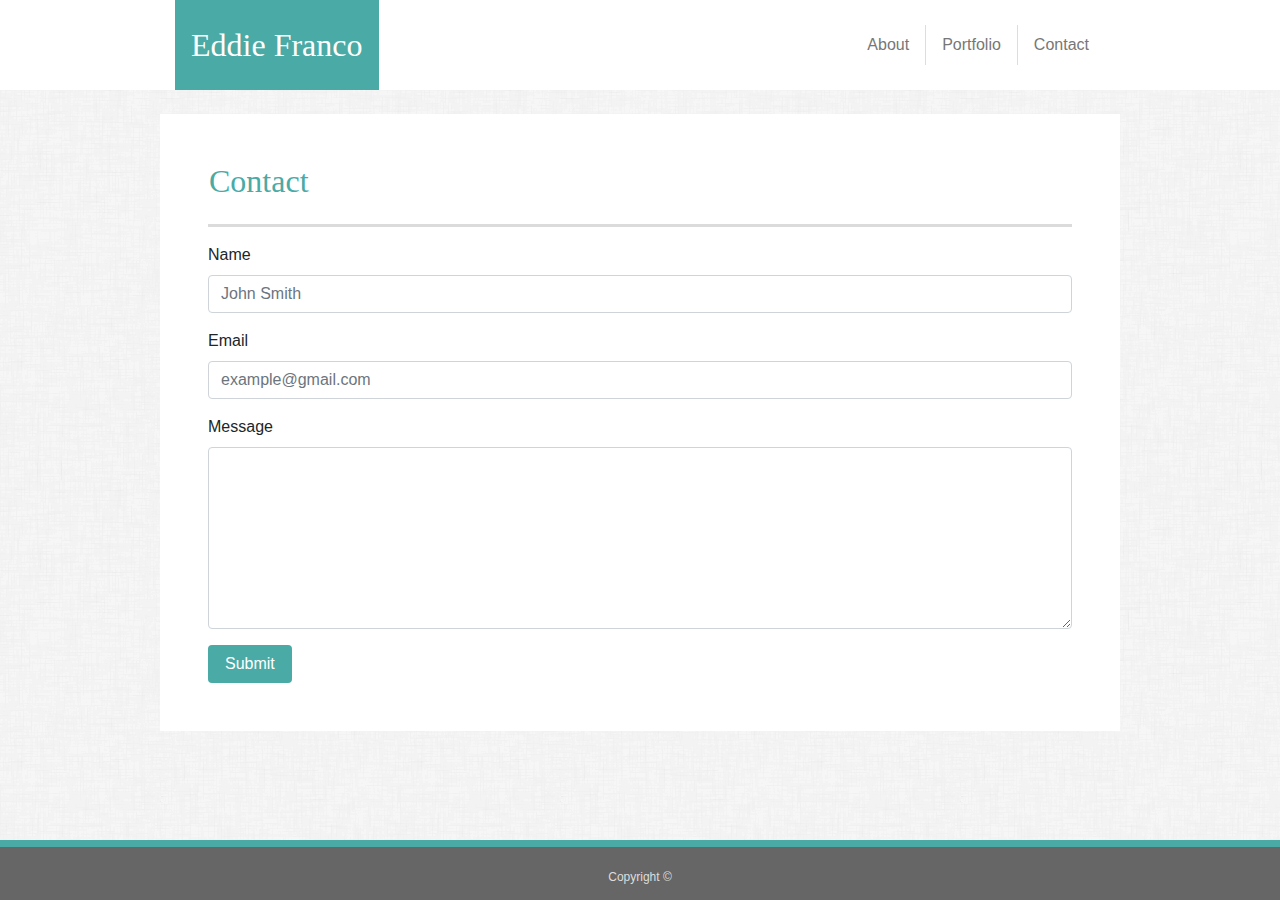
==== contact.html @ 91437896 "initial setup from the bootstrap portfolio" ====
<!DOCTYPE html>
<html lang="en-us">
  <head>
    <meta charset="UTF-8">
    <title>Contact</title>

    <link rel="stylesheet" href="https://maxcdn.bootstrapcdn.com/bootstrap/4.0.0/css/bootstrap.min.css">
    <link rel="stylesheet" href="assets/css/style.css">
  </head>
  <body>
    <nav class="navbar navbar-light p-0">
      <div class="container">
        <div class="homeLogo p-3">
            <a href="index.html" class="navbar-brand text-white m-auto">Eddie Franco</a>
        </div>
        <ul class="nav justify-content-end">
          <li class="nav-item"><a href="index.html" class="nav-link">About</a></li>
          <li class="nav-item" id="middleLI"><a href="portfolio.html" class="nav-link">Portfolio</a></li>
          <li class="nav-item"><a href="contact.html" class="nav-link">Contact</a></li>
        </ul>
      </div>
    </nav>
    <main>
      <br>
      <div class="container bg-white p-lg-5 p-md-5 mx-lg-auto mx-md-3 py-sm-3 py-xs-3">
        <div class="row">
          <h2 class="headerText pl-lg-3">Contact</h2>
        </div>
        <hr>
        <div class="row">
          <div class="col col-lg-12 col-md-12 col-sm-12 col-xs-12">
            <form>
              <div class="form-group">
                <label for="contactFormName">Name</label>
                <input type="text" class="form-control" id="contactFormName" placeholder="John Smith">
              </div>
              <div class="form-group">
                <label for="contactFormEmail">Email</label>
                <input type="email" class="form-control" id="contactFormEmail" placeholder="example@gmail.com">
              </div>
              <div class="form-group">
                <label for="contactFormMessage">Message</label>
                <textarea id="contactFormMessage" cols="30" rows="7" class="form-control"></textarea>
              </div>
              <button class="btn text-white px-3">Submit</button>
            </form>
          </div>
        </div>          
      </div>
      <br>
    </main>
    <footer class="footer">
      <div class="container text-center pt-lg-4 text-white">
          <div id="footerCopyright">Copyright &#169;</div>
      </div>
    </footer>
  </body>
</html>
---- assets/css/style.css ----
:root {
    --height-footer: 60px;
}


* {
    font-family: Arial, 'Helvetica Neue', Helvetica, sans-serif;
}
html {
    position: relative;
    min-height: 100%;
}
body {
    margin-bottom: var(--height-footer); /* Margin bottom by footer height */
    background-image: url(../images/backgroundTexture.png);
}
h1,
h2,
.navbar-brand {
    font-family: Georgia, Times, 'Times New Roman', serif;
}
.container {
    max-width: 960px;
}
.navbar {
    background-color: #ffffff;
}
footer {
    background-color: #666666;
    border-top: 7px solid #4aaaa5;
    font-size: 12px;
    position: absolute;
    bottom: 0;
    width: 100%;
    height: var(--height-footer); /* Set the fixed height of the footer here */
}
p {
    line-height: 1.7;
    font-size: 18px;
    color: #777777;
}
hr {
    border: 0;
    height: 3px;
    background: #dbdbdb;
}
.homeLogo {
    background-color: #4aaaa5;
}
.navbar-brand {
    font-size: xx-large;
}
.nav-link {
    color: #777777;
}
#middleLI {
    border-left: 1px solid #dddddd;
    border-right: 1px solid #dddddd;
}
.headerText {
    color: #4aaaa5;
}
.centered {
    position: absolute;
    width: 89.3%;
    top: 75%;
    left: 50%;
    transform: translate(-50%, -50%);
    font-size: 20px;
    background-color: #4aaaa5;
}
.btn {
    background-color: #4aaaa5;
}
#footerCopyright {
    line-height: 1;
    font-size: 12px;
    color: #dddddd;
}
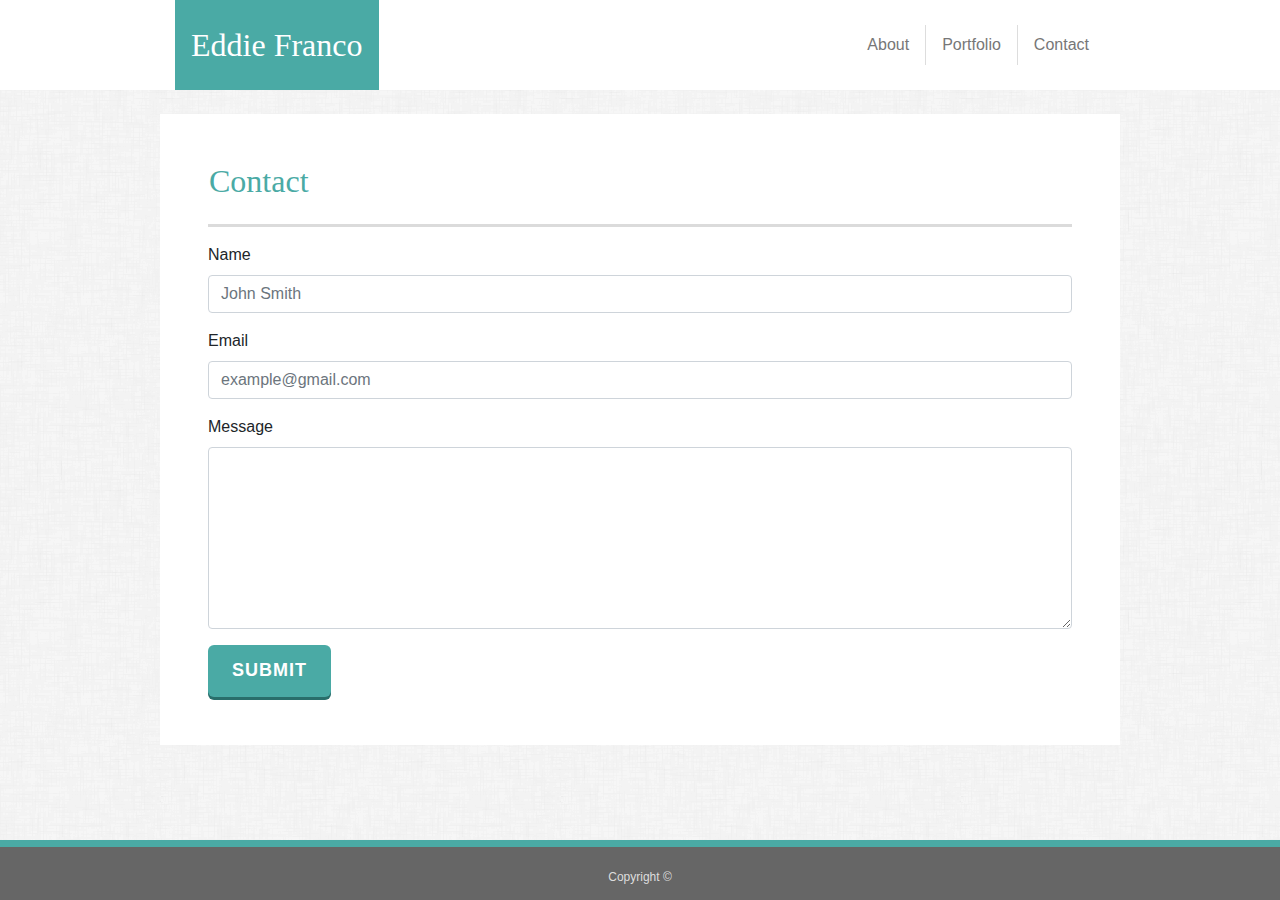
==== commit 1ec19eaa: "working portfolio and index pages" ====
--- a/contact.html
+++ b/contact.html
@@ -6,6 +6,7 @@
 
     <link rel="stylesheet" href="https://maxcdn.bootstrapcdn.com/bootstrap/4.0.0/css/bootstrap.min.css">
     <link rel="stylesheet" href="assets/css/style.css">
+    <link rel="stylesheet" href="assets/css/button.css">
   </head>
   <body>
     <nav class="navbar navbar-light p-0">
@@ -42,8 +43,7 @@
                 <label for="contactFormMessage">Message</label>
                 <textarea id="contactFormMessage" cols="30" rows="7" class="form-control"></textarea>
               </div>
-              <button class="btn text-white px-3">Submit</button>
-            </form>
+              <button type="button" class="btn btn-primary btn-lg raised">Submit</button>            </form>
           </div>
         </div>          
       </div>
--- a/assets/css/style.css
+++ b/assets/css/style.css
@@ -34,7 +34,7 @@
     width: 100%;
     height: var(--height-footer); /* Set the fixed height of the footer here */
 }
-p {
+#p1, #p2, #p3, #p4 {
     line-height: 1.7;
     font-size: 18px;
     color: #777777;
@@ -69,11 +69,64 @@
     font-size: 20px;
     background-color: #4aaaa5;
 }
+.card-title {
+    font-size: 30px;
+    font-weight: bold;
+    background-color: #4aaaa5;
+    min-width: 20rem;
+}
 .btn {
     background-color: #4aaaa5;
+    padding: 14px 24px;
+    border: 0 none;
+    font-weight: 700;
+    letter-spacing: 1px;
+    text-transform: uppercase;
+}
+.btn:focus, .btn:active:focus, .btn.active:focus {
+    outline: 0 none;
+}
+ 
+.btn-primary {
+    background: #4aaaa5;
+    color: #ffffff;
+}
+ 
+.btn-primary:hover, .btn-primary:focus, .btn-primary:active, .btn-primary.active, .open > .dropdown-toggle.btn-primary {
+    background: #56ccc6;
+}
+ 
+.btn-primary:active, .btn-primary.active {
+    background: #4aaaa5;
+    box-shadow: none;
+}
+
+.btn-primary.raised {
+	box-shadow: 0 3px 0 0 #3b8a86;
+}
+.btn-primary.raised:active, .btn-primary.raised.active {
+	background: #4aaaa5;
+	box-shadow: none;
+	margin-bottom: -3px;
+	margin-top: 3px;
 }
 #footerCopyright {
     line-height: 1;
     font-size: 12px;
     color: #dddddd;
 }
+#dots {
+    font-weight: bolder;
+}
+#p2, #p3, #p4, #readMoreText {
+    display: none;
+}
+#portRow1 {
+    margin-bottom: 2rem;
+}
+#portRow2 {
+    margin-top: 2rem;
+}
+.card {
+    box-shadow: 0 10px 20px rgba(0,0,0,0.19), 0 6px 6px rgba(0,0,0,0.23);
+}--- a/assets/css/button.css
+++ b/assets/css/button.css
@@ -0,0 +1,83 @@
+
+.btn {
+    display: inline-block;
+    padding: 6px 12px;
+    margin-bottom: 0;
+    font-size: 14px;
+    font-weight: normal;
+    line-height: 1.42857143;
+    text-align: center;
+    white-space: nowrap;
+    vertical-align: middle;
+    cursor: pointer;
+    -webkit-user-select: none;
+       -moz-user-select: none;
+        -ms-user-select: none;
+            user-select: none;
+    background-image: none;
+    border: 1px solid transparent;
+    border-radius: 4px;
+    padding: 10px 16px;
+  }
+    
+  .btn-lg {
+    font-size: 18px;
+    line-height: 1.33;
+    border-radius: 6px;
+  }
+  
+  .btn-primary {
+    color: #fff;
+    background-color: #4aaaa5;
+    border-color: #3f9c98;
+  }
+  
+  .btn-primary:hover,
+  .btn-primary:focus,
+  .btn-primary:active,
+  .btn-primary.active,
+  .open .dropdown-toggle.btn-primary {
+    color: #fff;
+    background-color: #4aaaa5;
+    border-color: #308884;
+  }
+  
+  /***********************
+    RAISED BUTTONS
+  ************************/
+  .btn-primary.raised {
+      box-shadow: 0 3px 0 0 #296e6b;
+  }
+  .btn-primary.raised:active, .btn-primary.raised.active {
+      background: #4aaaa5;
+      box-shadow: none;
+      margin-bottom: -3px;
+      margin-top: 3px;
+  }
+  
+  /***********************
+    CUSTON BTN VALUES
+  ************************/
+  
+  .btn {
+      padding: 14px 24px;
+      border: 0 none;
+      font-weight: 700;
+      letter-spacing: 1px;
+      text-transform: uppercase;
+  }
+  .btn:focus, .btn:active:focus, .btn.active:focus {
+      outline: 0 none;
+  }
+  
+  .btn-primary {
+      background: #4aaaa5;
+      color: #ffffff;
+  }
+  .btn-primary:hover, .btn-primary:focus, .btn-primary:active, .btn-primary.active, .open > .dropdown-toggle.btn-primary {
+      background: #5cd8d2;
+  }
+  .btn-primary:active, .btn-primary.active {
+      background: #4aaaa5;
+      box-shadow: none;
+  }